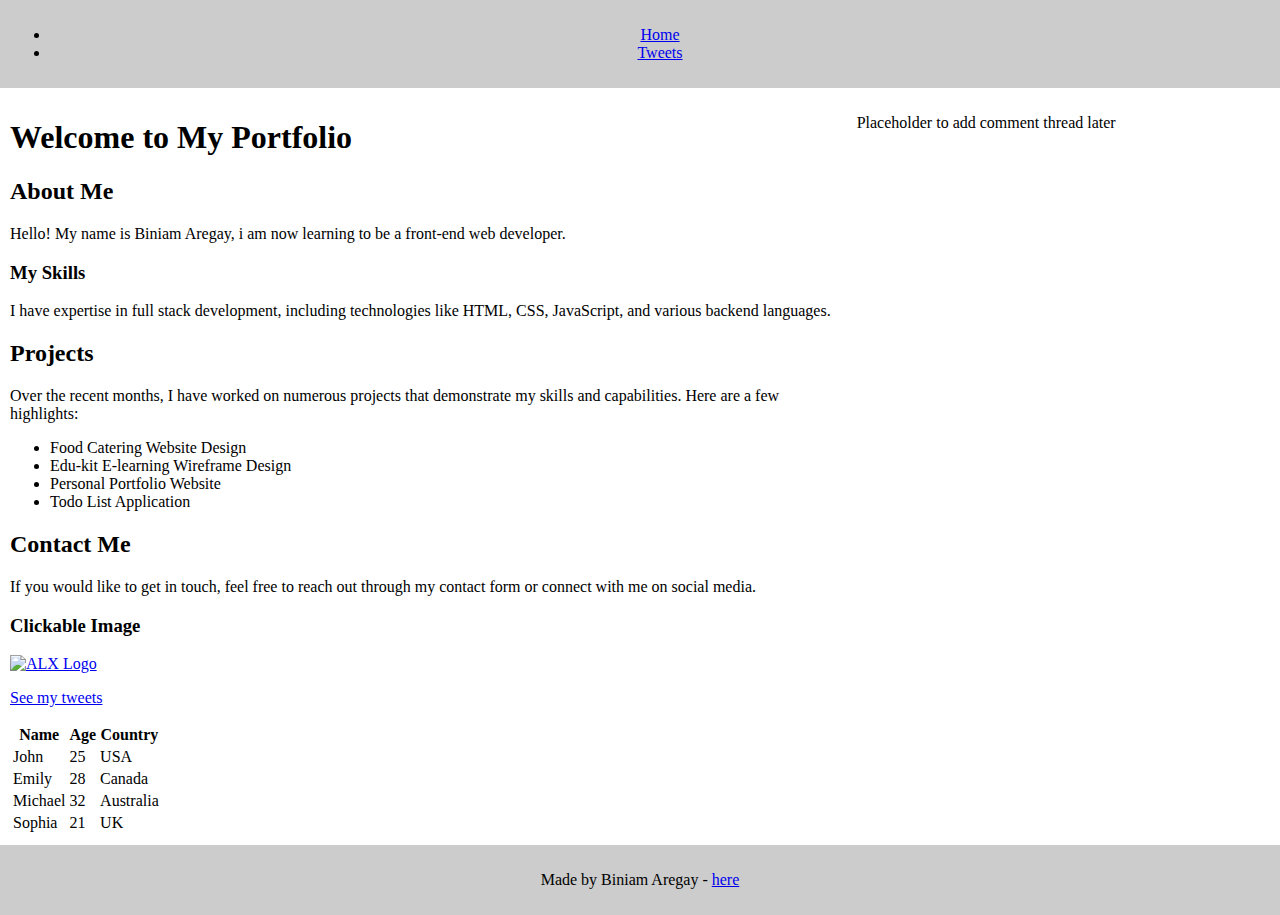
==== css_basic/index.html @ 1aca5a11 "add index.html and styles.css" ====
<!DOCTYPE html>
<html lang="en">
  <head>
    <meta charset="UTF-8" />
    <meta name="viewport" content="width=device-width, initial-scale=1.0" />
    <link rel="stylesheet" href="styles.css" />
    <title>Alx_html_css</title>
  </head>
  <body>
    <header>
      <ul>
        <li><a href="index.html">Home</a></li>
        <li><a href="tweets.html">Tweets</a></li>
      </ul>
    </header>
    <main>
      <article>
        <h1>Welcome to My Portfolio</h1>
        <h2>About Me</h2>
        <p>
          Hello! My name is Biniam Aregay, i am now learning to be a front-end
          web developer.
        </p>
        <h3>My Skills</h3>
        <p>
          I have expertise in full stack development, including technologies
          like HTML, CSS, JavaScript, and various backend languages.
        </p>
        <h2>Projects</h2>
        <p>
          Over the recent months, I have worked on numerous projects that
          demonstrate my skills and capabilities. Here are a few highlights:
        </p>
        <ul>
          <li>Food Catering Website Design</li>
          <li>Edu-kit E-learning Wireframe Design</li>
          <li>Personal Portfolio Website</li>
          <li>Todo List Application</li>
        </ul>
        <h2>Contact Me</h2>
        <p>
          If you would like to get in touch, feel free to reach out through my
          contact form or connect with me on social media.
        </p>
        <h3>Clickable Image</h3>
        <a href="https://www.alxafrica.com/">
          <img src="https://i.ibb.co/gTDZZT8/ALX-Logo-07.png" alt="ALX Logo" />
        </a>
        <p><a href="tweets.html">See my tweets</a></p>
        <table>
          <thead>
            <tr>
              <th>Name</th>
              <th>Age</th>
              <th>Country</th>
            </tr>
          </thead>
          <tbody>
            <tr>
              <td>John</td>
              <td>25</td>
              <td>USA</td>
            </tr>
            <tr>
              <td>Emily</td>
              <td>28</td>
              <td>Canada</td>
            </tr>
            <tr>
              <td>Michael</td>
              <td>32</td>
              <td>Australia</td>
            </tr>
            <tr>
              <td>Sophia</td>
              <td>21</td>
              <td>UK</td>
            </tr>
          </tbody>
        </table>
      </article>
      <aside>
        <p>Placeholder to add comment thread later</p>
      </aside>
    </main>
    <footer>
      <p>
        Made by Biniam Aregay -
        <a href="https://github.com/xanxad" target="_blank">here</a>
      </p>
    </footer>
  </body>
</html>
---- css_basic/styles.css ----
/* Apply Flexbox to the body and main containers */
body {
  display: flex;
  flex-direction: column;
  margin: 0;
  padding: 0;
  height: 100vh; /* Ensure the body takes the full viewport height */
}

/* Apply Flexbox to main, which contains the article and aside */
main {
  display: flex;
  flex-direction: row;
  flex: auto;
}

/* Ensure article takes 2/3 of the width */
article {
  flex: 2;
  overflow-y: auto;
}

/* Ensure aside takes 1/3 of the width */
aside {
  flex: 1;
  overflow-y: auto;
}

/* Optional: Add some basic styling for better visualization */
header,
footer {
  background: #ccc;
  padding: 10px;
  text-align: center;
}

article,
aside {
  padding: 10px;
}

/* Ensure the footer is at the bottom */
footer {
  margin-top: auto;
}
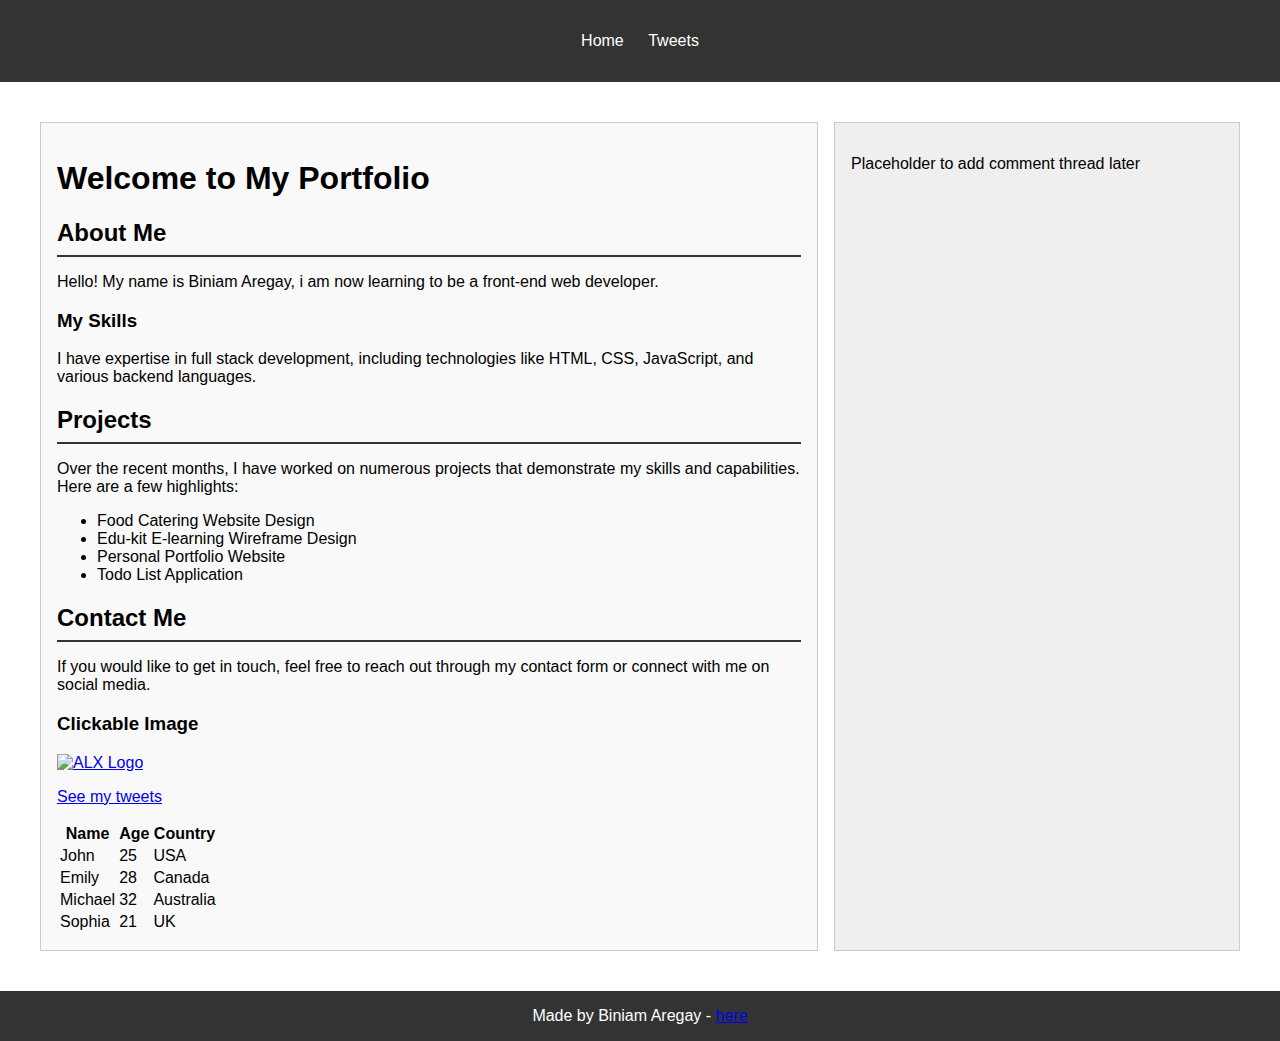
==== commit 3d35bd21: "Responsive web design" ====
--- a/css_basic/index.html
+++ b/css_basic/index.html
@@ -6,7 +6,7 @@
     <link rel="stylesheet" href="styles.css" />
     <title>Alx_html_css</title>
   </head>
-  <body>
+  <body class="works_on_smartphone">
     <header>
       <ul>
         <li><a href="index.html">Home</a></li>
--- a/css_basic/styles.css
+++ b/css_basic/styles.css
@@ -1,45 +1,126 @@
-/* Apply Flexbox to the body and main containers */
+/* styles.css */
+
 body {
   display: flex;
   flex-direction: column;
   margin: 0;
   padding: 0;
-  height: 100vh; /* Ensure the body takes the full viewport height */
+  font-family: Arial, sans-serif;
 }
 
-/* Apply Flexbox to main, which contains the article and aside */
 main {
   display: flex;
   flex-direction: row;
   flex: auto;
 }
 
-/* Ensure article takes 2/3 of the width */
+header,
+footer {
+  background: #333;
+  color: #fff;
+  text-align: center;
+  padding: 1rem 0;
+}
+
+header ul {
+  list-style: none;
+  padding: 0;
+}
+
+header ul li {
+  display: inline;
+  margin: 0 10px;
+}
+
+header ul li a {
+  color: #fff;
+  text-decoration: none;
+}
+
+main {
+  padding: 2rem;
+  display: flex;
+  flex: auto;
+  flex-direction: row;
+}
+
 article {
   flex: 2;
+  padding: 1rem;
   overflow-y: auto;
 }
 
-/* Ensure aside takes 1/3 of the width */
 aside {
   flex: 1;
+  padding: 1rem;
   overflow-y: auto;
 }
 
-/* Optional: Add some basic styling for better visualization */
-header,
 footer {
-  background: #ccc;
-  padding: 10px;
+  background: #333;
+  color: #fff;
   text-align: center;
+  padding: 1rem 0;
+  width: 100%;
+  position: relative;
 }
 
+/* Additional styles for better visualization */
 article,
 aside {
-  padding: 10px;
+  border: 1px solid #ccc;
+  margin: 0.5rem;
 }
 
-/* Ensure the footer is at the bottom */
-footer {
-  margin-top: auto;
+article {
+  background: #f9f9f9;
 }
+
+aside {
+  background: #efefef;
+}
+
+/* Custom styles */
+header h1 {
+  margin-top: 0;
+}
+
+header p {
+  font-size: 1.2rem;
+  margin: 0.5rem 0 0;
+}
+
+main {
+  flex-wrap: wrap;
+}
+
+article h2 {
+  border-bottom: 2px solid #333;
+  padding-bottom: 0.5rem;
+  margin-bottom: 1rem;
+}
+
+.project {
+  margin-bottom: 2rem;
+}
+
+.project h3 {
+  margin-top: 0;
+}
+
+footer p {
+  margin: 0;
+}
+
+/* Basic responsive styling */
+@media (max-width: 600px) {
+  main {
+    flex-direction: column;
+  }
+
+  article,
+  aside {
+    flex: 1;
+    overflow-y: visible;
+  }
+}
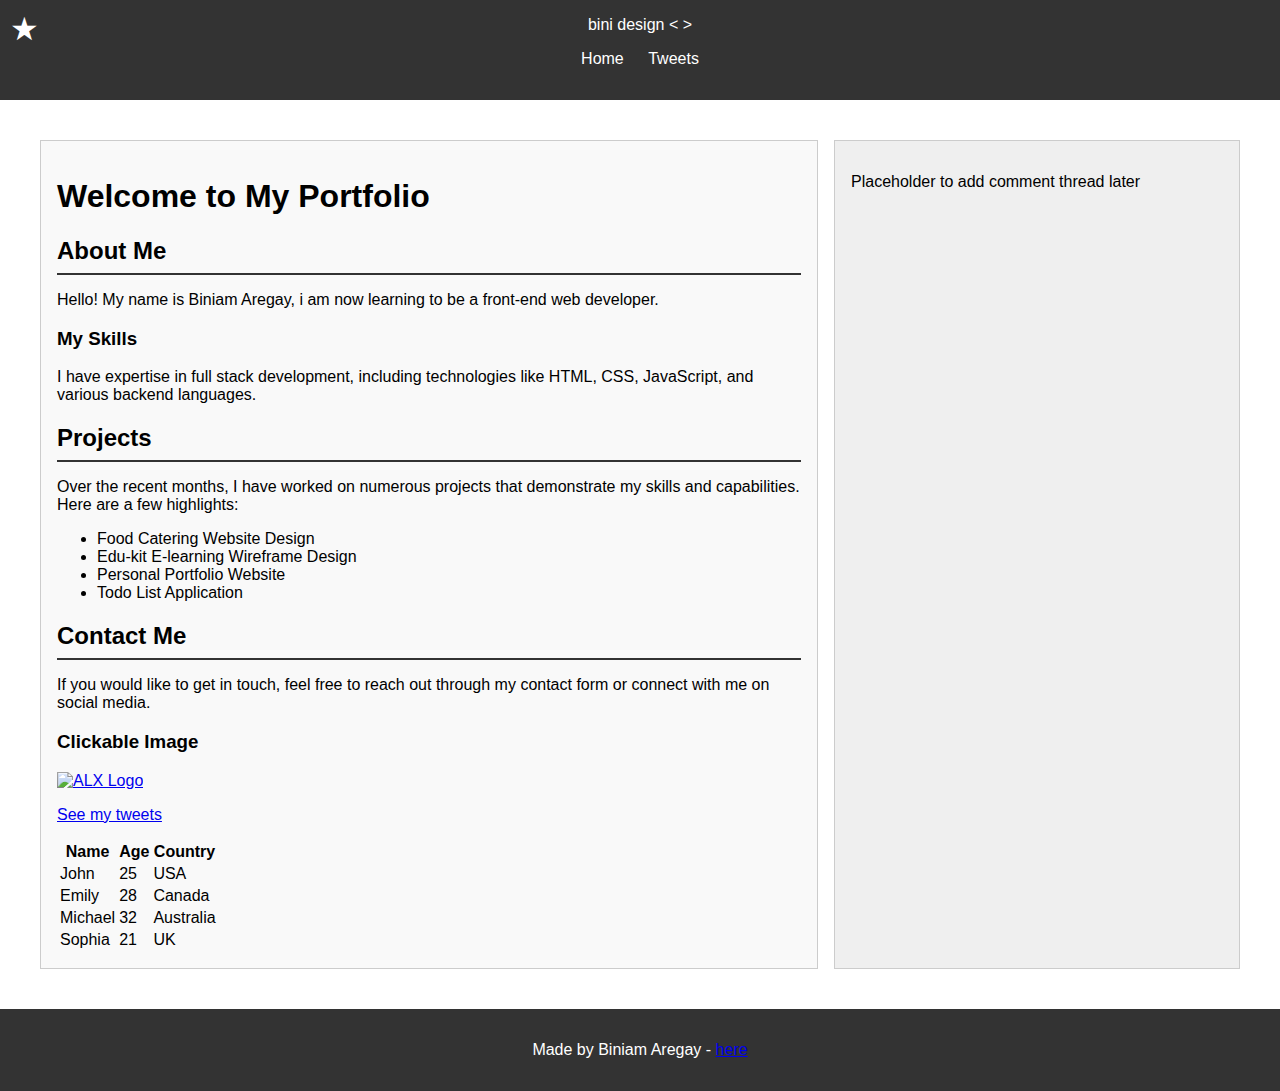
==== commit 8fdbf6f6: "add some styles" ====
--- a/css_basic/index.html
+++ b/css_basic/index.html
@@ -8,6 +8,9 @@
   </head>
   <body class="works_on_smartphone">
     <header>
+      <span class="logo">&#9733;</span>
+      <!-- Unicode character for the logo -->
+      bini design &lt; &gt;
       <ul>
         <li><a href="index.html">Home</a></li>
         <li><a href="tweets.html">Tweets</a></li>
--- a/css_basic/styles.css
+++ b/css_basic/styles.css
@@ -100,16 +100,12 @@
   margin-bottom: 1rem;
 }
 
-.project {
-  margin-bottom: 2rem;
-}
-
-.project h3 {
-  margin-top: 0;
-}
-
-footer p {
-  margin: 0;
+/* Logo styling */
+.logo {
+  font-size: 2em;
+  position: absolute;
+  left: 10px;
+  top: 10px;
 }
 
 /* Basic responsive styling */
